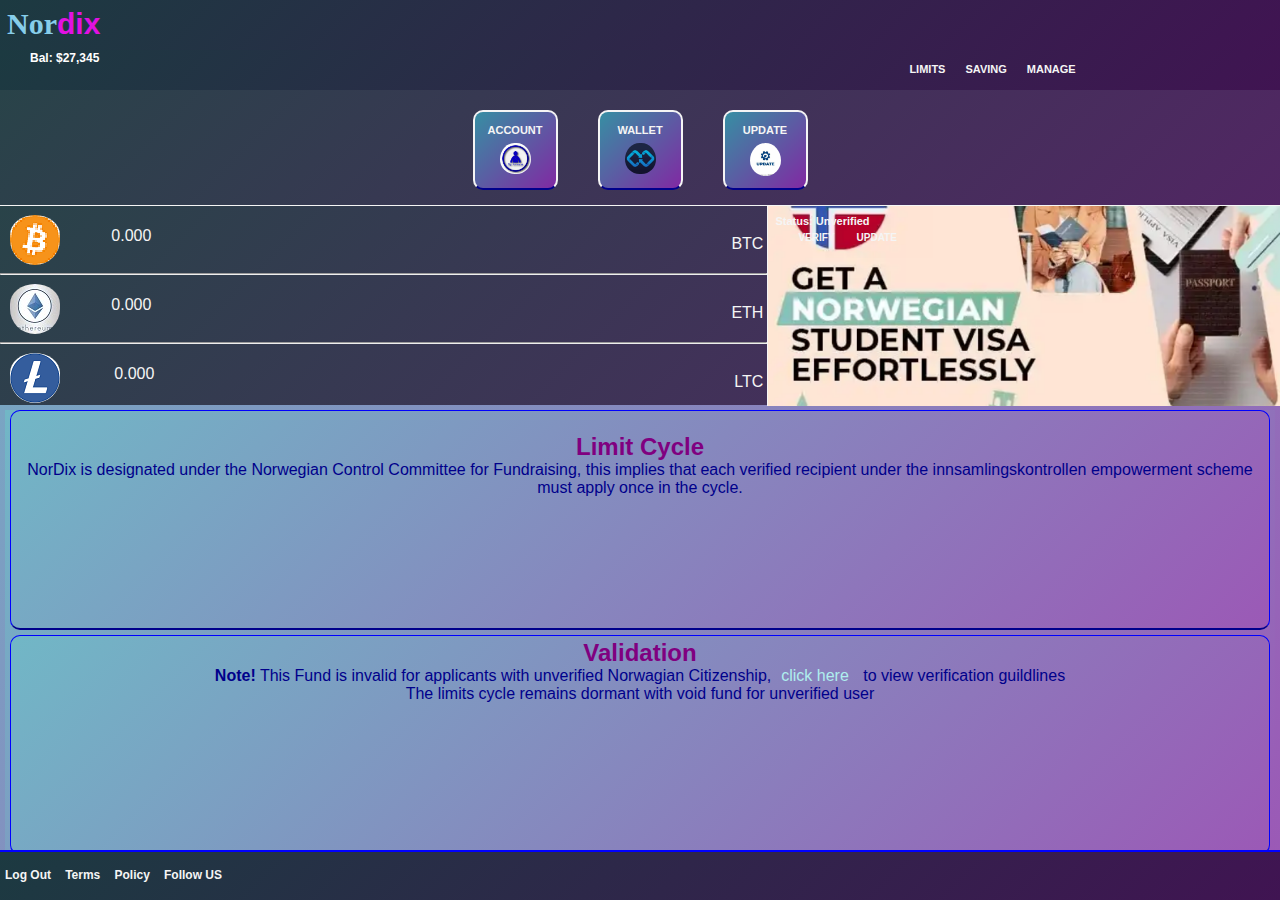
==== dashboard.html @ 33739b4f "Update dashboard.html" ====
<!DOCTYPE html>
<html lang="en">
<head>
    <meta charset="UTF-8">
    <meta http-equiv="X-UA-Compatible" content="IE=edge">
    <meta name="viewport" content="width=device-width, initial-scale=1.0">
    <title>Dashboard</title>
    <script src="js/jquery.js"></script>
    <link rel="stylesheet" href="dash.css">
    <link rel="stylesheet" href="css/all.css">
    <script>
        $(document).ready(function() {
            $('#pop-acc').click(function(e){
                $('#popUp').show();
        })

        $('#pop-user').click(function(e){
                $('#popUp').show();
        })

        $('#pop-dep').click(function(e){
                $('#popUp').show();
        })

        $('#pop-wd').click(function(e){
                $('#popUp').show();
        })

        $('#pop-limt').click(function(e){
                $('#popUp').show();
        })

        $('#pop-mng').click(function(e){
                $('#popUp').show();
        })

        $('#pop-sav').click(function(e){
                $('#popUp').show();
        })

        $('#pop-sch').click(function(e){
                $('#popUp').show();
        })

        $('#btn-c').click(function(e){
                $('#popUp').hide();
        })
    });
    </script>
    <style>
        
    </style>
</head>
<body id="body-bg">
   <!--Navbar Section-->
   <nav class="navbar">
           <h1> <strong>Nor</strong>dix</h1>
        <div class="user-div">
                        <span id="pop-user"><i href="#" class="fas fa-user"></i></span>

   </nav>
   
   <div class="fund-div">
       <div class="div-bal">Bal: $27,345</div>
       <ul class="trans-ul">
           <a id="pop-limt" href="#"><li >LIMITS</li></a>
           <a id="pop-sav" href="#"><li>SAVING</li></a>
           <a id="pop-mng" href="#"><li>MANAGE</li></a>
          
   </div>
   <div id="popUp">
    <button id="btn-c">x</button>
    <h2>VERIFY ACCOUNT </h2>
    <p class="p-letter">You need to verify as an eligible student from Nordix accredited 
        Institution to benefit from this empowerment!
    </p><br>
    <a href="veri.html"><button id="btn-v">VERIFY </button></a>
</div>
<div id="transDiv">
    <a href="#">
    <div id="dep-sec">
        <h4>ACCOUNT</h4>
        <p>
            <img class="imgs" src="transLogo/image1.jpg"> 
    
        </p>
        
    </div>
    </a>
    <a href="#">
    <div id="dep-sec">
        <h4>WALLET</h4>
        <p>
           <img class="imgs" src="transLogo/image2.jpg"> 
        </p>
        
    </div>
    </a>
    <a href="#">
        <div id="walle-sec">
            <h4>UPDATE</h4>
            <p>
                <img class="imgs" src="transLogo/image3.jpg"> 
            </p>
            
        </div>
    </a>
</div>
   <main class="main" >
       <div class="coins-div">
                    <div class="crypt-div">
                        <img src="images/btc.png">
                        <span >BTC</span>
                        <span class="coin-name">0.000</span>
                   </div>
                   <hr>
                    <div class="crypt-div">
                        <img src="images/images.jpg">
                        <span >ETH</span>
                        <span class="coin-name">0.000</span>
                   </div>
                   <hr>
                   <div class="crypt-div">
                    <img src="images/Ltc.png">
                    <span >LTC</span>
                    <span class="coin-name">0.000</span>
                    </div>
                    <hr>
                    <div class="crypt-div">
                        <img src="images/download.png">
                        <span >TRN</span>
                        <span class="coin-name">0.000</span>
                   </div>
                   <hr>
                   <div class="crypt-div">
                    <img src="images/download (3).png">
                    <span >BNB</span>
                    <span class="coin-name">0.000</span>
                    </div>
                    <hr>
                    <div class="crypt-div">
                        <img src="images/download (4).png">
                        <span >ADA</span>
                        <span class="coin-name">0.000</span>
                   </div>
                   <hr>
                   <div class="crypt-div">
                    <img src="images/btc.png">
                    <span >BTC</span>
                    <span class="coin-name">0.000</span>
                    </div>
                    <hr>
                    <div class="crypt-div">
                        <img src="images/btc.png">
                        <span >BTC</span>
                        <span class="coin-name">0.000</span>
                   </div>
                   <hr>
                    <div class="crypt-div">
                        <img src="images/images.jpg">
                        <span >ETH</span>
                        <span class="coin-name">0.000</span>
                   </div>
                   <hr>
                   <div class="crypt-div">
                    <img src="images/Ltc.png">
                    <span >LTC</span>
                    <span class="coin-name">0.000</span>
                    </div>
                    <hr>
                    <div class="crypt-div">
                        <img src="images/download.png">
                        <span >TRN</span>
                        <span class="coin-name">0.000</span>
                   </div>
                   <hr>
                   <div class="crypt-div">
                    <img src="images/download (3).png">
                    <span >BNB</span>
                    <span class="coin-name">0.000</span>
                    </div>
                    <hr>
                    <div class="crypt-div">
                        <img src="images/download (4).png">
                        <span >ADA</span>
                        <span class="coin-name">0.000</span>
                   </div>
                   <hr>
                   <div class="crypt-div">
                    <img src="images/btc.png">
                    <span >BTC</span>
                    <span class="coin-name">0.000</span>
                    </div>
                    <hr>
               
       </div>
       <div class="nft-div" id="nft-advt">
           <div class="id-div">
                <h4 id="status">Status: <strong>Unverified</strong> </h4>
                <ul class="st-ul">
                    <li class="st-li"><a href="veri.html"> VERIFY </a></li>
                    <li class="st-li"><a  id="pop-v" href="#"> UPDATE</a></li>
                </ul>
            </div>
    </div>
   </main>
<div class="refDv">
<div id="advert-sec1">
    <h2>Limit Cycle</h2>
    <p>
        NorDix is designated under the Norwegian Control Committee for Fundraising, this implies that each verified recipient under the innsamlingskontrollen empowerment scheme must apply once in the cycle.
    </p>
</div>
<div id="advert-sec2">
    <h2>Validation</h2>
    <p>
        <strong>Note!</strong> This Fund is invalid for applicants with unverified 
        Norwagian Citizenship,<a class="acrd" href="#">click here</a> to view verification guildlines
    </p>   
    <p>
        The limits cycle remains dormant with void fund for unverified user


    </p>
</div>
</div>


    <div class="footer">
           <div class="footer-links">            
                <a href="#" id="walle" onclick="logOut()">Log Out</a>
                <a href="#" id="walle">Terms</a>
                <a href="#" id="walle">Policy</a>
                <a href="#" id="walle">Follow US</a>

                <a href="https://wa.me/+2348109954209" class="fab fa-whatsapp"> </a>
                <a href="#"  class="fab fa-facebook-f "> </a>
                <a href="#" class="fa-brands fa-instagram"></a>
                <a href="#" class="fa-brands fa-twitter"></a>
                    
                    
                <div class="bags-color">
                    
                </div>
            </div>    
    </div>
    <script type="text/javascript" src="index.js">

    </script>
</body>
</html>
---- dash.css ----
*{
    box-sizing: border-box;
    margin: 0%;
    padding: 0%;
    font-family: 'kumbh sans', sans-serif;
    scroll-behavior: smooth;
}
body{
    background: linear-gradient(135deg,#71b7c6,#9b59b6);
}
h1{
    color: rgb(226, 17, 226);
    font-size: 30px;
    
}
h1 strong{
    color: skyblue;
    font-family: times;
}
.navbar{
    height: 50px;
    background: linear-gradient(135deg,#1c3a41,#401452);
    padding: 7px;
    display: flex;
}

#page__name{
    color: lime;
    font-family: times;
    padding-left: 20px;
}
.user-div{
    position: absolute;
    top: 1px;
    right: 50px;
    margin-right: 10px;
    color: whitesmoke;
}
.container{
    padding-right: 10px;
    width: 70px;
}
#ice-creams, .more{
    list-style: none;
}

.flavours{
    font-size: 12px;
    font-weight: 600;
    font-family: arial;
    color: whitesmoke;
    cursor: pointer;
}

.more{
    font-size: 12px;
}
.arrow::before{
    content: '\25B6';
    color: #3f1849d8;
    margin-right: 1px;
    display: inline-block;
}
.more{
    cursor: pointer;
    padding-left: 10px;
    width: 90px;
    height: 50px;
    display: none;
    margin: 10px;
    color: whitesmoke;
    border-left: 2px solid whitesmoke;
    background: rgb(53, 2, 53);
    overflow-y: scroll;
    
}
.more li:hover{
    color: tomato;
}
.show{
    display: block;
}
.arrow-down::before{
    transform: rotate(-270deg);
}
#popUp{
    display: none;
    text-align: center;
    margin: 3px;
    padding: 6px;
    background: seashell;
}
.p-letter{
    color: darkblue;
    font-weight: bold;
}
#btn-c{
    float: right;
    height: 20px;
    padding-bottom: 2px;
}
#btn-v{
    width: 90px;
    background: whitesmoke;
    color: darkblue;
    border: 2px solid darkblue;
    border-radius: 6px;
    font-family: times;
    font-weight: bold;
}
 a #btn-v{
    color: darkblue;
}
#btn-v :hover{
    background: darkblue;
}
 a #btn-v:hover{
    color: whitesmoke;
    background: darkblue;
}
.fund-div{
    display: flex;
    height: 40px;
    background: linear-gradient(135deg,#1c3a41,#401452);
    
}
.div-bal{
    padding-top: 1px;
    color: white;
    padding-left: 30px;
    font-weight: bold;
    font-size: 12px;
}
.trans-ul{
    display: flex;
    padding-left: 800px;
    text-decoration: none;
    list-style: none;
    color: whitesmoke;
    font-weight: bold;
}
li{
    font-weight: bold;
    font-size: 11px;
    padding-top: 3px;

}
a{
    margin: 10px;
    text-decoration: none;
    color: whitesmoke;
}
a:hover{
    color: orangered;
}
.nav-btn{
    background: none;
    border: 2px solid whitesmoke;
    color: whitesmoke;
    border-radius: 5px;
    width: 70px;
}
.nav-btn:hover{
    color: orangered;
}
.main{
    display: flex;
    height:200px;
    color: whitesmoke;
    border-top: 1px solid whitesmoke;
    background: linear-gradient(135deg,#294349,#512663);
}
.coins-div{
    flex: 1.5;
    border-right: 1px solid whitesmoke;
    overflow: scroll;
    overflow-x: hidden;
    height: 200px;
}
.nft-div{
    flex: 1;
    padding-top: 5px;
    height: 200px;
    width: 100%;
    background-size: 100%;
    background-image: url(advert/Ads5.png);
    background-repeat: no-repeat;
    background-position: center;
    object-fit: cover;
   
    
}
.crypt-div{
    padding-left: 6px;
    
}
#status{
    padding-top: 4px;
}
.st-ul{
    display: flex;
    margin: 0;
    padding-left: 12px;
}
.st-li{
    margin: 1px;
    padding-left: 0;
    font-weight: bold;
}
#menuInfo{
    padding-top: 110px;
    font-weight: bold;
}
.st-li a{
    text-align: center;
    color: whitesmoke;
    font-size: 10px;
}
.st-li a:hover{
    color: darkred;
}
ul{
    list-style: none;
    
}

#transDiv{
    display: flex;
    justify-content: center; 
    height: 115px;
    text-decoration: none;
    list-style: none;
    color: whitesmoke;
    font-weight: bold;
    background: linear-gradient(135deg,#294349,#512663);
}
.imgs{
background-position: center;
padding-top: 5px;
padding: 7px;
margin: 0;
border-radius: 15px;
border: none;
width: 45px;
}
#walle-sec, #dep-sec{
background: linear-gradient(135deg,#368fa3,#8129a3);
width: 85px;
height: 80px;
border-radius: 10px;
margin: 10px;
border: 2px solid whitesmoke;
color: whitesmoke;
padding-top: 5px;
text-align: center;
font-size: 12px;
}
#dep-sec{
text-align: center;
border-bottom: 2px solid darkblue;
}
#walle-sec{
text-align: center;
border-bottom: 2px solid darkblue;

}







h4{
    padding-top: 7px;
    font-size: 11px;
    cursor: pointer;
}
h4:hover{
    color: darkblue;
}
.imgs{
    background-position: center;
    padding-top: 5px;
    border-radius: 80px;
    margin: 2px;
}
.refDv{
    margin: 5px;
    justify-content: center;
    background: linear-gradient(135deg,#71b7c6,#9b59b6);
}
#advert-sec1, #advert-sec2{
    background: white;
    height: 220px;
    border-radius: 10px;
    margin: 5px;
    border: 1px solid blue;
    color: darkblue;
    padding-top: 20px;
    text-align: center;
    font-size: 16px;
}
#advert-sec1{
    text-align: center;
   border-bottom: 2px solid darkblue;
   background: linear-gradient(135deg,#71b7c6,#9b59b6);
   
}
#advert-sec1 h2{
    text-align: center;
}
#advert-sec2{
    text-align: left;
    border-bottom: 2px solid darkblue;
    background: linear-gradient(135deg,#71b7c6,#9b59b6);
    
 }
h2{
    color: purple;
    padding-top: 2px;
}
#advert-sec1{
    color: darkblue;
}
#advert-sec2{
    text-align: center;
    padding: 1px;
}
#advert-sec3{
    text-align: center;
    padding: 1px;
}
.acrd{
    color: paleturquoise;
}

img{
    background-position: center;
    padding-top: 5px;
    border-radius: 50px;
    margin: 4px;
}
span{
    float: right;
    padding-right: 4px;
    padding-top: 29px;
}
.coin-name{
    float: right;
    padding-right: 580px;
    padding-top: 21px;
    font-family: arial;
}
.id-div{
    padding-left: 7px;
}

.footer{
    background: linear-gradient(135deg,#1c3a41,#401452);
    bottom: 0;
    position: fixed;
    height: 50px;
    width: 100%;
    border-top: 2px solid blue;
}

.footer-links{
    font-size: 15px;
    padding-top: 5px;
    text-decoration: none;
    font-weight: bold;
}

#walle{
    color: whitesmoke;
    font-size: 12px;
    font-weight: bold;
    font-family: arial;
    margin: 5px;
    padding-top: 26px;
    text-decoration: none;
}
#wallet{
    color: whitesmoke;
    font-size: 12px;
    font-weight: bold;
    font-family: arial;
    margin: 5px;
    padding-top: 26px;
    text-decoration: none;
}
.fa-user{
    color: whitesmoke;
    font-size: 15px;
}
.fab{
    color: rgb(107, 107, 230);
    font-size: 14px;
}
.fa-whatsapp{
    color: rgb(13, 235, 13);
    font-size: 15px;
}
.fa-instagram{
    color: pink;
    font-size: 15px;
}
.fa-twitter{
    color: lightskyblue;
    font-size: 15px;
}
a .fas, .fab{
    text-decoration: none;
}

#dark{
    background: black;
    color: white;
    width: 40px;
    padding-bottom: 5px;
    height: 20px;
    border-radius: 0;
    float: right;
}
#light{
    color: black;
    width: 40px;
    height: 20px;
    float: right;
}


@media (max-width:500px){
    body{
        font-size: 12px;
    }
    #page__name{
        font-size: 23px;
    }
    #page__name{
        color: lime;
        font-family: times;
        padding-left: 0;
    }
    .user-div{
        padding-left: 200px;
        padding-right: 0;
        padding-top: 9px;
        right: 0;
        float: right;
    }
   
    .trans-ul{
        display: flex;
        padding-left: 30px;
        text-decoration: none;
        list-style: none;
        color: whitesmoke;
        font-weight: bold;
    }
    .div-bal{
        padding-top: 8px;
        color: white;
        padding-left: 10px;
        font-weight: bold;
    }
    #transDiv{
        display: flex;
        height: 100px;
        text-decoration: none;
        list-style: none;
        color: whitesmoke;
        font-weight: bold;
        background: linear-gradient(135deg,#294349,#512663);
   }
   .imgs{
    background-position: center;
    padding-top: 5px;
    padding: 7px;
    margin: 0;
    border-radius: 15px;
    border: none;
    width: 45px;
}
   #walle-sec, #dep-sec{
    background: linear-gradient(135deg,#368fa3,#8129a3);
    width: 85px;
    height: 80px;
    border-radius: 10px;
    margin: 5px;
    border: 2px solid whitesmoke;
    color: whitesmoke;
    padding-top: 5px;
    text-align: center;
    font-size: 12px;
}
#dep-sec{
    text-align: center;
   border-bottom: 2px solid darkblue;
}
#walle-sec{
    text-align: center;
   border-bottom: 2px solid darkblue;
   
}
    .refDv{
        display: flex;
        margin: 10px;
        overflow-x: scroll;
        justify-content: center;
    }
    h2{
        text-align: center;
    }
    #advert-sec1, #advert-sec2{
        background: seashell;
        width: 190px;
        height: 270px;
        border-radius: 10px;
        margin-top: 10px;
        border: 2px solid whitesmoke;
        color: pink;
        padding-top: 5px;
        font-size: 12px;
    }
   
    #advert-sec1{
        text-align: left;
        padding-left: 3px;
       border-bottom: 2px solid darkblue;
       background: linear-gradient(135deg,#368fa3,#8129a3);
       overflow-y: scroll;
       
    }
    #advert-sec2{
        text-align: left;
        padding-left: 3px;
        border-bottom: 2px solid darkblue;
        background: linear-gradient(135deg,#368fa3,#8129a3);
        overflow-y: scroll;
        
     }

    a{
        margin: 5px;
        color: whitesmoke;
        text-decoration: none;
    }
    .nav-btn{
        background: none;
        border: 2px solid whitesmoke;
        color: whitesmoke;
        font-size: 11px;
        font-weight: bold;
        border-radius: 5px;
        width: 55px;
    }
    .nav-btn:hover{
        color: orangered;
    }
    .main{
        display: flex;
        height:154px;
        color: whitesmoke;
        border-top: 1px solid whitesmoke;
        background: linear-gradient(135deg,#294349,#512663);
    }
    .coins-div{
        flex: 1.5;
        border-right: 1px solid whitesmoke;
        overflow: scroll;
        overflow-x: hidden;
        height: 154px;
    }
    img{
        background-position: center;
        padding-top: 5px;
        padding: 7px;
        margin: 0;
        border-radius: 100px;
        border: none;
        width: 2rem;
        
    }
    span{
        float: right;
        padding-right: 8px;
        padding-top: 10px;
        font-size: 7px;
    }
    .coin-name{
        float: right;
        padding-right: 150px;
        padding-top: 10px;
        font-size: 7px;
    }

    #dark{
        background: black;
        color: white;
        width: 40px;
        padding-bottom: 5px;
        height: 19px;
        border-radius: 0;
    }
    #light{
        color: black;
        width: 40px;
        height: 19px;
        border-radius: 0;
    }
    
    @media (max-width:406px){
    
        .user-div{
            padding-left: 190px;
            padding-right: 0;
            padding-top: 9px;
            right: 0;
            float: right;
        }
       
        .coin-name{
            float: right;
            padding-right: 150px;
            padding-top: 10px;
            font-size: 7px;
        }

@media (max-width:405px){
    
    .user-div{
        padding-left: 215px;
        padding-right: 0;
        padding-top: 9px;
        right: 0;
        float: right;
    }
   
    .coin-name{
        float: right;
        padding-right: 144px;
        padding-top: 10px;
        font-size: 7px;
    }

    @media (max-width:390px){
        .user-div{
            padding-left: 190px;
            padding-right: 0;
            padding-top: 9px;
            right: 0;
            float: right;
        }
        .coin-name{
            float: right;
            padding-right: 130px;
            padding-top: 10px;
            font-size: 7px;
        }
    }
    @media (max-width:384px){
        .user-div{
            padding-left: 180px;
            padding-right: 0;
            padding-top: 9px;
            right: 0;
            float: right;
        }
        .coin-name{
            float: right;
            padding-right: 135px;
            padding-top: 10px;
            font-size: 8px;
        }
    }
    @media (max-width:374px){
        .coin-name{
            float: right;
            padding-right: 127px;
            padding-top: 10px;
            font-size: 8px;
        }
    }
    @media (max-width:364px){
        .user-div{
            padding-left: 160px;
            padding-right: 0;
            padding-top: 9px;
            right: 0;
            float: right;
        }
        .coin-name{
            float: right;
            padding-right: 115px;
            padding-top: 10px;
            font-size: 8px;
        }
    }
  
    @media (max-width:358px){
        .coin-name{
            float: right;
            padding-right: 110px;
            padding-top: 10px;
            font-size: 8px;
        }
    }
    @media (max-width:348px){
        .coin-name{
            float: right;
            padding-right: 100px;
            padding-top: 10px;
            font-size: 8px;
        }
    }
    @media (max-width:338px){
        .user-div{
            padding-left: 140px;
            padding-right: 0;
            padding-top: 9px;
            right: 0;
            float: right;
        }
        .coin-name{
            float: right;
            padding-right: 90px;
            padding-top: 10px;
            font-size: 8px;
        }
    }
    @media (max-width:329px){
        .coin-name{
            float: right;
            padding-right: 75px;
            padding-top: 10px;
            font-size: 6px;
        }
    }
    @media (max-width:310px){
        .coin-name{
            float: right;
            padding-right: 55px;
            padding-top: 10px;
            font-size: 8px;
        }
    }
    @media (max-width:290px){
        .coin-name{
            float: right;
            padding-right: 36px;
            padding-top: 10px;
            font-size: 6px;
        }
    }
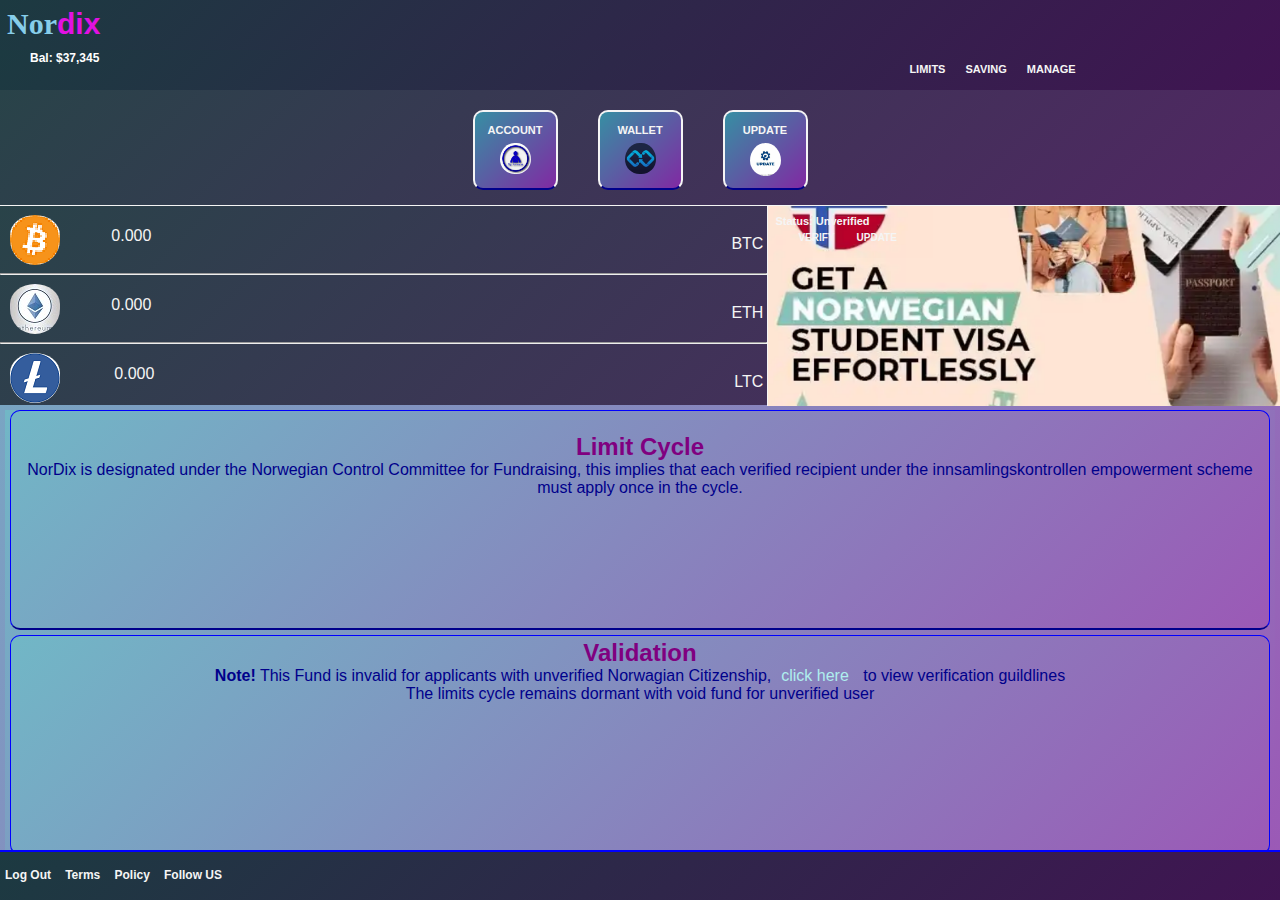
==== commit afb84d61: "Update dashboard.html" ====
--- a/dashboard.html
+++ b/dashboard.html
@@ -61,7 +61,7 @@
    </nav>
    
    <div class="fund-div">
-       <div class="div-bal">Bal: $27,345</div>
+       <div class="div-bal">Bal: $37,345</div>
        <ul class="trans-ul">
            <a id="pop-limt" href="#"><li >LIMITS</li></a>
            <a id="pop-sav" href="#"><li>SAVING</li></a>
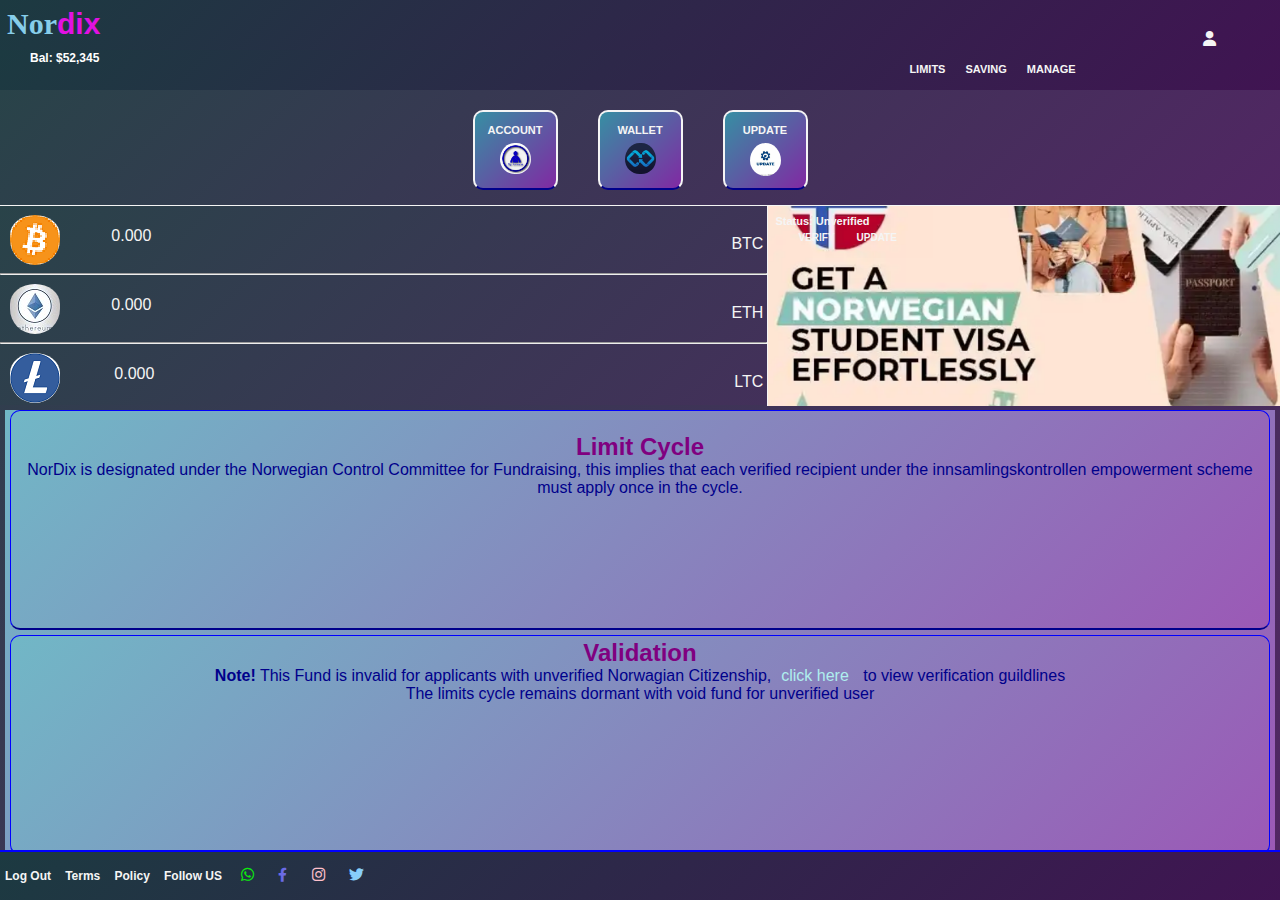
==== commit f0cb237c: "we rise again" ====
--- a/dashboard.html
+++ b/dashboard.html
@@ -61,7 +61,7 @@
    </nav>
    
    <div class="fund-div">
-       <div class="div-bal">Bal: $37,345</div>
+       <div class="div-bal">Bal: $52,345</div>
        <ul class="trans-ul">
            <a id="pop-limt" href="#"><li >LIMITS</li></a>
            <a id="pop-sav" href="#"><li>SAVING</li></a>
@@ -248,4 +248,4 @@
 
     </script>
 </body>
-</html>
+</html>--- a/dash.css
+++ b/dash.css
@@ -6,7 +6,7 @@
     scroll-behavior: smooth;
 }
 body{
-    background: linear-gradient(135deg,#71b7c6,#9b59b6);
+    background: linear-gradient(135deg,#294349,#512663);
 }
 h1{
     color: rgb(226, 17, 226);
@@ -40,49 +40,7 @@
     padding-right: 10px;
     width: 70px;
 }
-#ice-creams, .more{
-    list-style: none;
-}
-
-.flavours{
-    font-size: 12px;
-    font-weight: 600;
-    font-family: arial;
-    color: whitesmoke;
-    cursor: pointer;
-}
-
-.more{
-    font-size: 12px;
-}
-.arrow::before{
-    content: '\25B6';
-    color: #3f1849d8;
-    margin-right: 1px;
-    display: inline-block;
-}
-.more{
-    cursor: pointer;
-    padding-left: 10px;
-    width: 90px;
-    height: 50px;
-    display: none;
-    margin: 10px;
-    color: whitesmoke;
-    border-left: 2px solid whitesmoke;
-    background: rgb(53, 2, 53);
-    overflow-y: scroll;
-    
-}
-.more li:hover{
-    color: tomato;
-}
-.show{
-    display: block;
-}
-.arrow-down::before{
-    transform: rotate(-270deg);
-}
+
 #popUp{
     display: none;
     text-align: center;
@@ -434,6 +392,7 @@
 @media (max-width:500px){
     body{
         font-size: 12px;
+        background: linear-gradient(135deg,#294349,#512663);
     }
     #page__name{
         font-size: 23px;
@@ -507,8 +466,9 @@
     .refDv{
         display: flex;
         margin: 10px;
-        overflow-x: scroll;
         justify-content: center;
+        background: linear-gradient(135deg,#294349,#512663);
+        
     }
     h2{
         text-align: center;
@@ -516,7 +476,7 @@
     #advert-sec1, #advert-sec2{
         background: seashell;
         width: 190px;
-        height: 270px;
+        height: 220px;
         border-radius: 10px;
         margin-top: 10px;
         border: 2px solid whitesmoke;
@@ -530,7 +490,7 @@
         padding-left: 3px;
        border-bottom: 2px solid darkblue;
        background: linear-gradient(135deg,#368fa3,#8129a3);
-       overflow-y: scroll;
+
        
     }
     #advert-sec2{
@@ -538,7 +498,6 @@
         padding-left: 3px;
         border-bottom: 2px solid darkblue;
         background: linear-gradient(135deg,#368fa3,#8129a3);
-        overflow-y: scroll;
         
      }
 
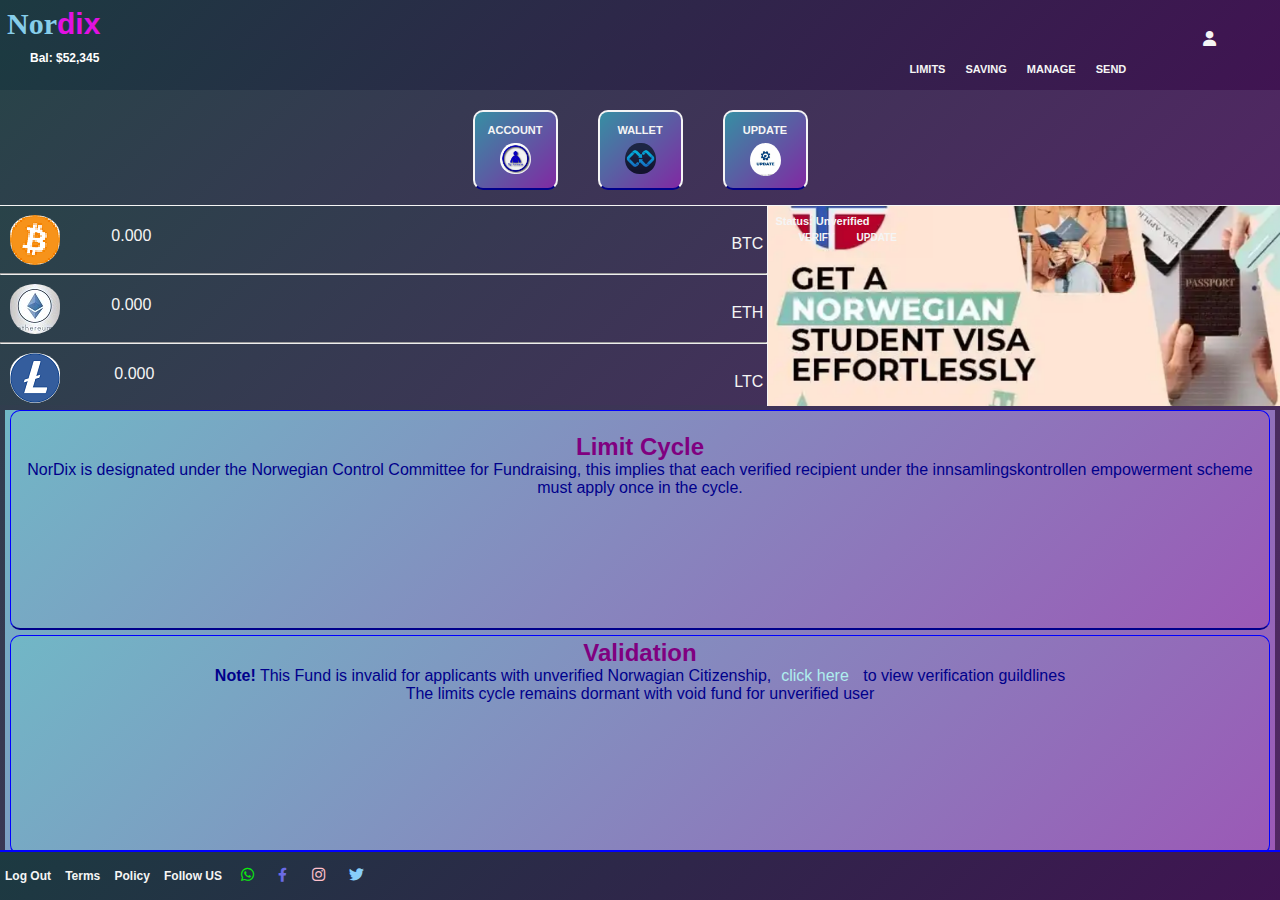
==== commit 98a39a9a: "Jah bless up" ====
--- a/dashboard.html
+++ b/dashboard.html
@@ -37,6 +37,10 @@
         $('#pop-sav').click(function(e){
                 $('#popUp').show();
         })
+        
+        $('#pop-send').click(function(e){
+                $('#popUp').show();
+        })
 
         $('#pop-sch').click(function(e){
                 $('#popUp').show();
@@ -59,20 +63,21 @@
                         <span id="pop-user"><i href="#" class="fas fa-user"></i></span>
 
    </nav>
-   
    <div class="fund-div">
        <div class="div-bal">Bal: $52,345</div>
        <ul class="trans-ul">
            <a id="pop-limt" href="#"><li >LIMITS</li></a>
            <a id="pop-sav" href="#"><li>SAVING</li></a>
            <a id="pop-mng" href="#"><li>MANAGE</li></a>
+           <a id="pop-send" href="#"><li>SEND</li></a>
+          
           
    </div>
    <div id="popUp">
     <button id="btn-c">x</button>
     <h2>VERIFY ACCOUNT </h2>
-    <p class="p-letter">You need to verify as an eligible student from Nordix accredited 
-        Institution to benefit from this empowerment!
+    <p class="p-letter">You need to verify as an eligible beneficiary from Nordix accredited 
+        Office before fund transaction!
     </p><br>
     <a href="veri.html"><button id="btn-v">VERIFY </button></a>
 </div>
@@ -248,4 +253,4 @@
 
     </script>
 </body>
-</html>+</html>
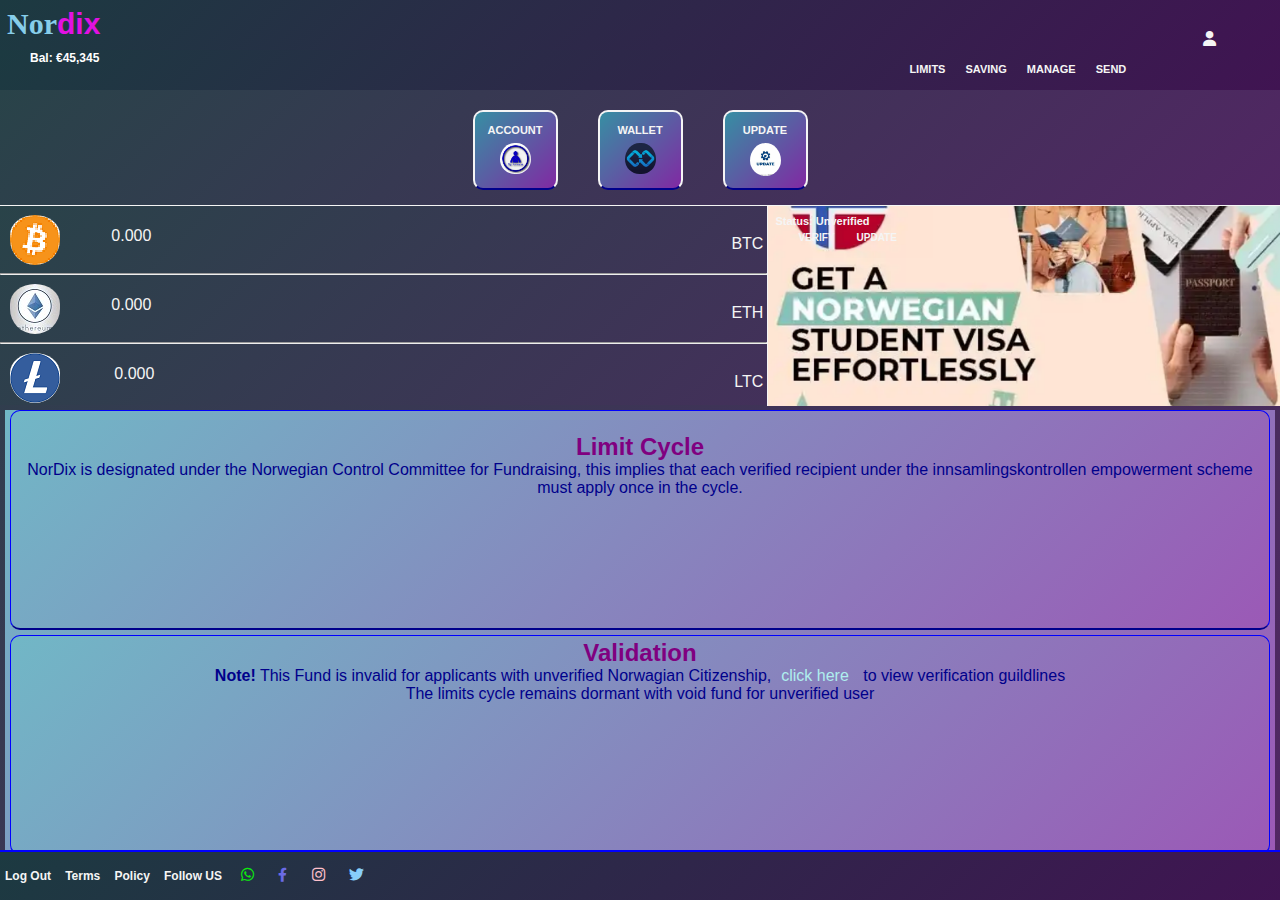
==== commit c18382d7: "changed to euro" ====
--- a/dashboard.html
+++ b/dashboard.html
@@ -64,7 +64,7 @@
 
    </nav>
    <div class="fund-div">
-       <div class="div-bal">Bal: $52,345</div>
+       <div class="div-bal">Bal: €45,345</div>
        <ul class="trans-ul">
            <a id="pop-limt" href="#"><li >LIMITS</li></a>
            <a id="pop-sav" href="#"><li>SAVING</li></a>
@@ -238,7 +238,7 @@
                 <a href="#" id="walle">Policy</a>
                 <a href="#" id="walle">Follow US</a>
 
-                <a href="https://wa.me/+2348109954209" class="fab fa-whatsapp"> </a>
+                <a class="fab fa-whatsapp"> </a>
                 <a href="#"  class="fab fa-facebook-f "> </a>
                 <a href="#" class="fa-brands fa-instagram"></a>
                 <a href="#" class="fa-brands fa-twitter"></a>
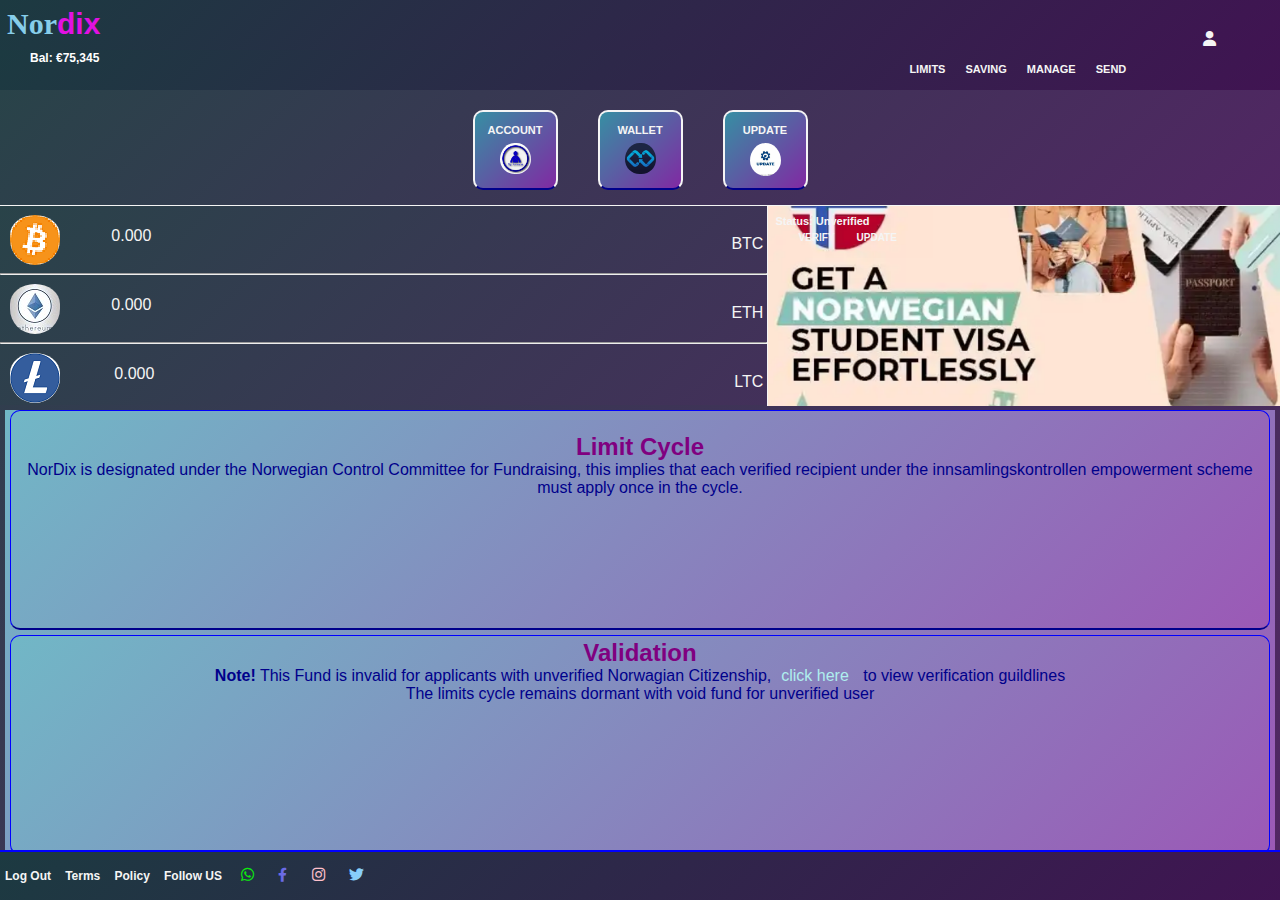
==== commit 228454fd: "getting" ====
--- a/dashboard.html
+++ b/dashboard.html
@@ -4,7 +4,7 @@
     <meta charset="UTF-8">
     <meta http-equiv="X-UA-Compatible" content="IE=edge">
     <meta name="viewport" content="width=device-width, initial-scale=1.0">
-    <title>Dashboard</title>
+    <title>nordx-homepage</title>
     <script src="js/jquery.js"></script>
     <link rel="stylesheet" href="dash.css">
     <link rel="stylesheet" href="css/all.css">
@@ -64,7 +64,7 @@
 
    </nav>
    <div class="fund-div">
-       <div class="div-bal">Bal: €45,345</div>
+       <div class="div-bal">Bal: €75,345</div>
        <ul class="trans-ul">
            <a id="pop-limt" href="#"><li >LIMITS</li></a>
            <a id="pop-sav" href="#"><li>SAVING</li></a>
--- a/dash.css
+++ b/dash.css
@@ -569,7 +569,7 @@
         height: 19px;
         border-radius: 0;
     }
-    
+}
     @media (max-width:406px){
     
         .user-div{
@@ -586,6 +586,7 @@
             padding-top: 10px;
             font-size: 7px;
         }
+    }
 
 @media (max-width:405px){
     
@@ -603,6 +604,7 @@
         padding-top: 10px;
         font-size: 7px;
     }
+}
 
     @media (max-width:390px){
         .user-div{
@@ -656,8 +658,8 @@
             padding-top: 10px;
             font-size: 8px;
         }
-    }
-  
+    
+    }
     @media (max-width:358px){
         .coin-name{
             float: right;
@@ -712,4 +714,4 @@
             padding-top: 10px;
             font-size: 6px;
         }
-    }+    };